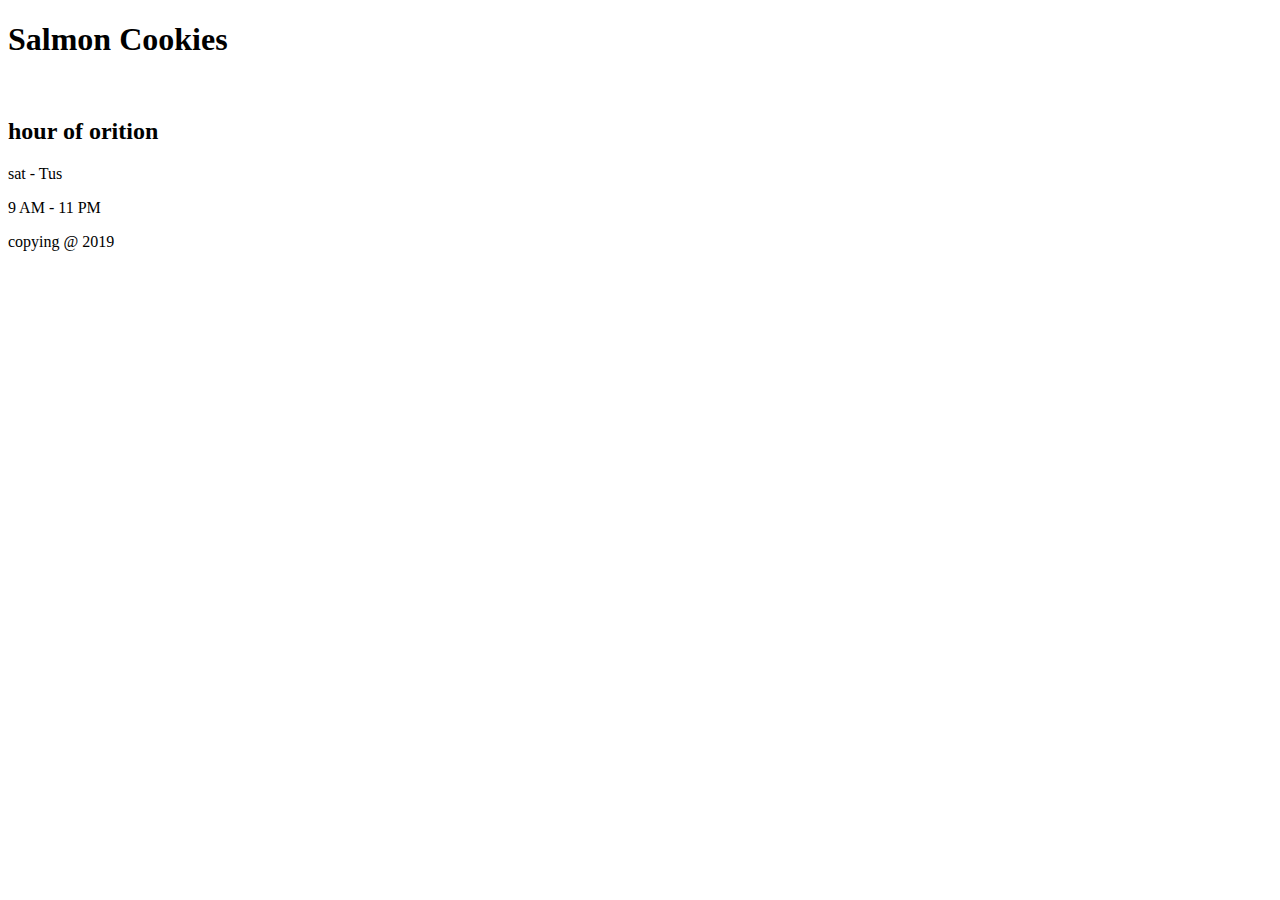
==== index.html @ 874422d3 "salmoon" ====
<!DOCTYPE html>
<html>
  <title> Salmon Cookies </title>
  <head> <h1> Salmon Cookies</h1>
    <img src="https://codefellows.github.io/code-201-guide/curriculum/class-06/lab/assets/salmon.png" alt=""> 
  </head>
   <body>
<h2> hour of orition  </h2>
<P> sat - Tus
</P>   
<p> 9 AM - 11 PM </p>
</body>

   <footer> copying @ 2019 
   </footer>
   <script src="js/app.js"></script>

</html>
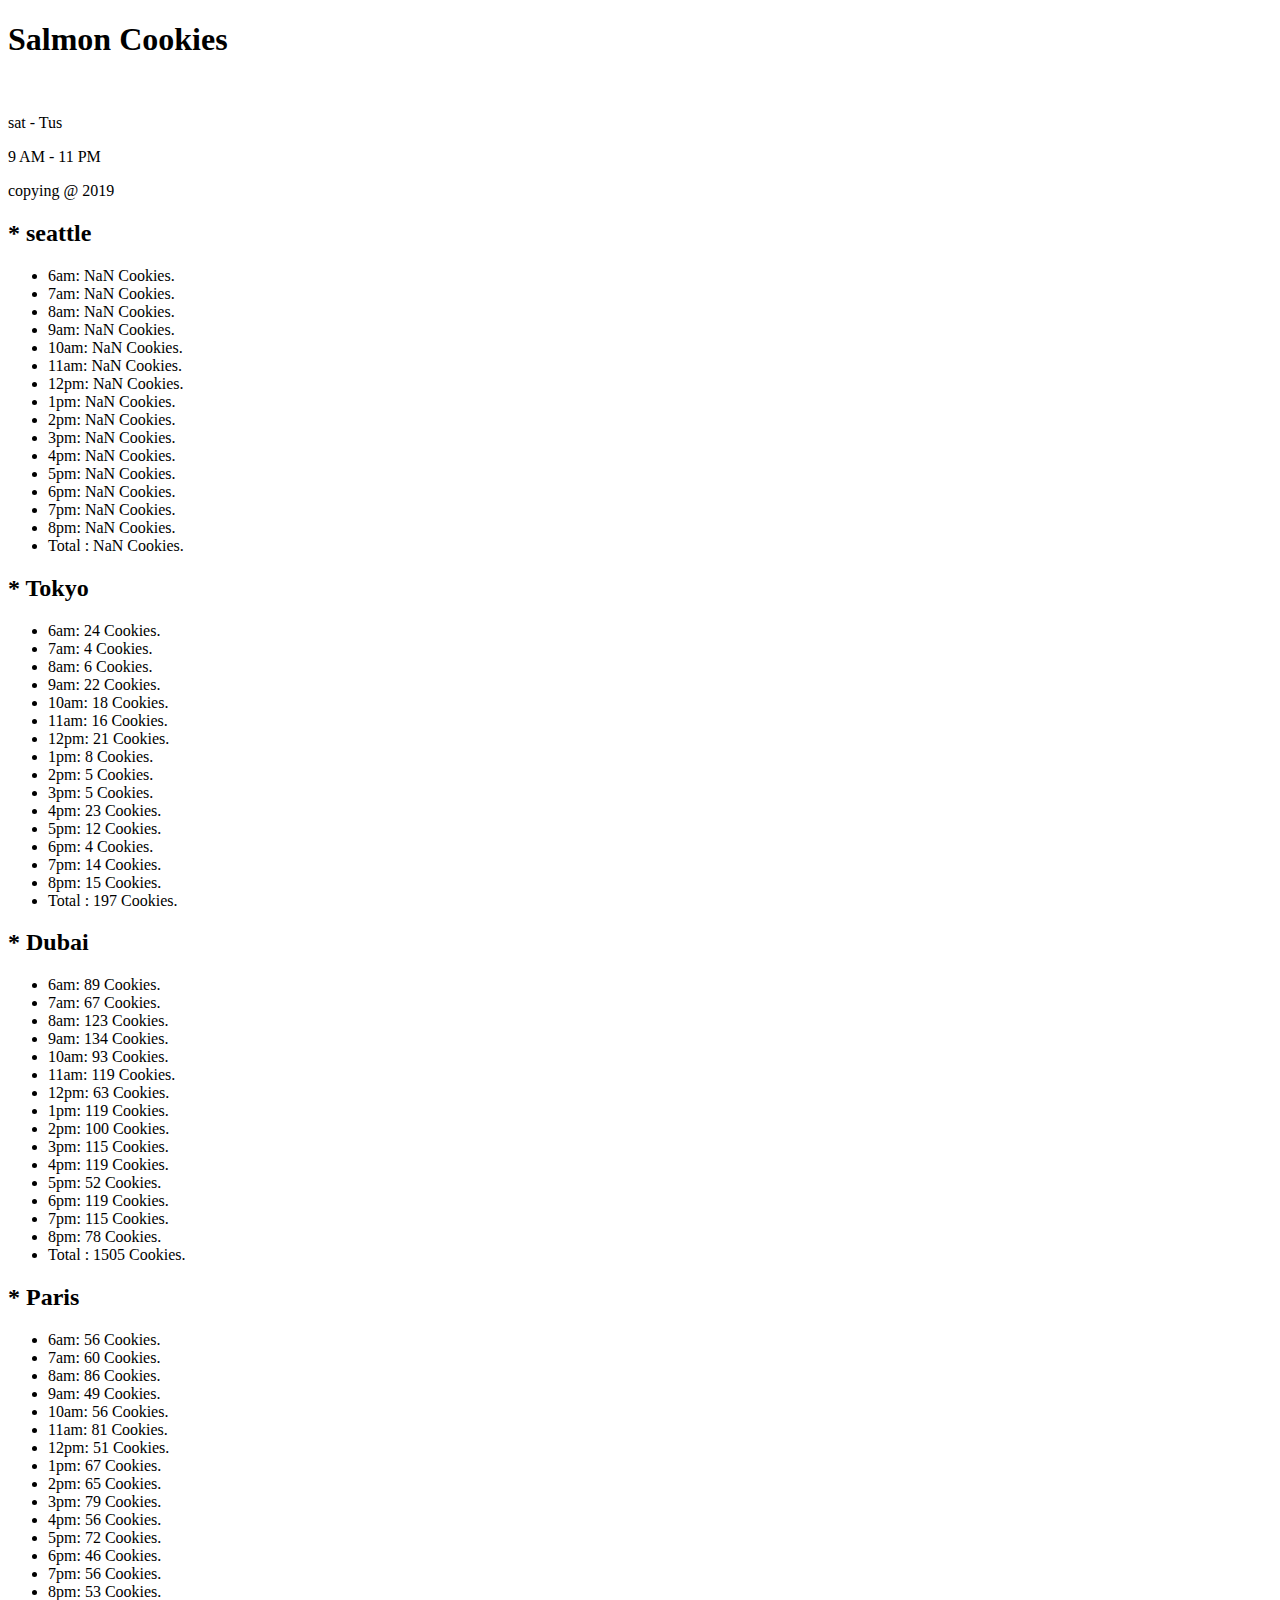
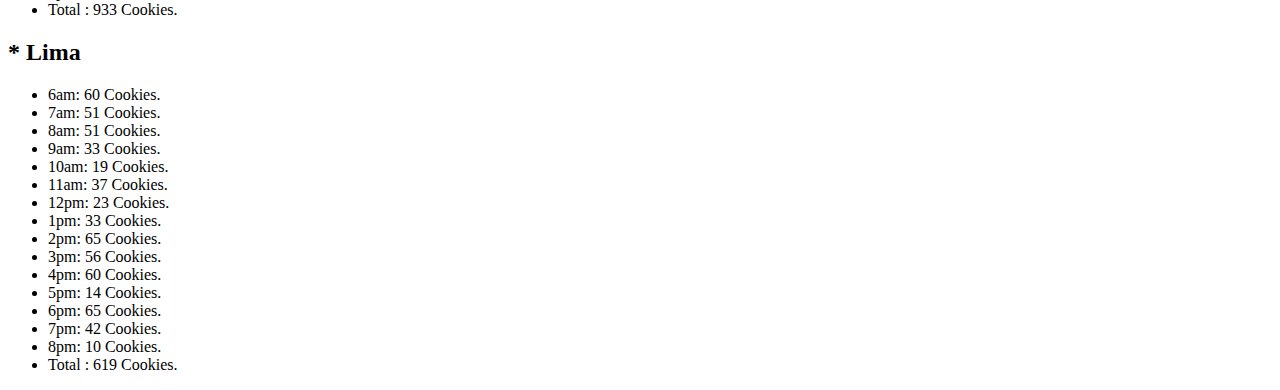
==== commit 568f410a: "lab6" ====
--- a/index.html
+++ b/index.html
@@ -1,11 +1,12 @@
 <!DOCTYPE html>
 <html>
   <title> Salmon Cookies </title>
-  <head> <h1> Salmon Cookies</h1>
+  <head>
+   <h1> Salmon Cookies</h1>
     <img src="https://codefellows.github.io/code-201-guide/curriculum/class-06/lab/assets/salmon.png" alt=""> 
   </head>
    <body>
-<h2> hour of orition  </h2>
+
 <P> sat - Tus
 </P>   
 <p> 9 AM - 11 PM </p>
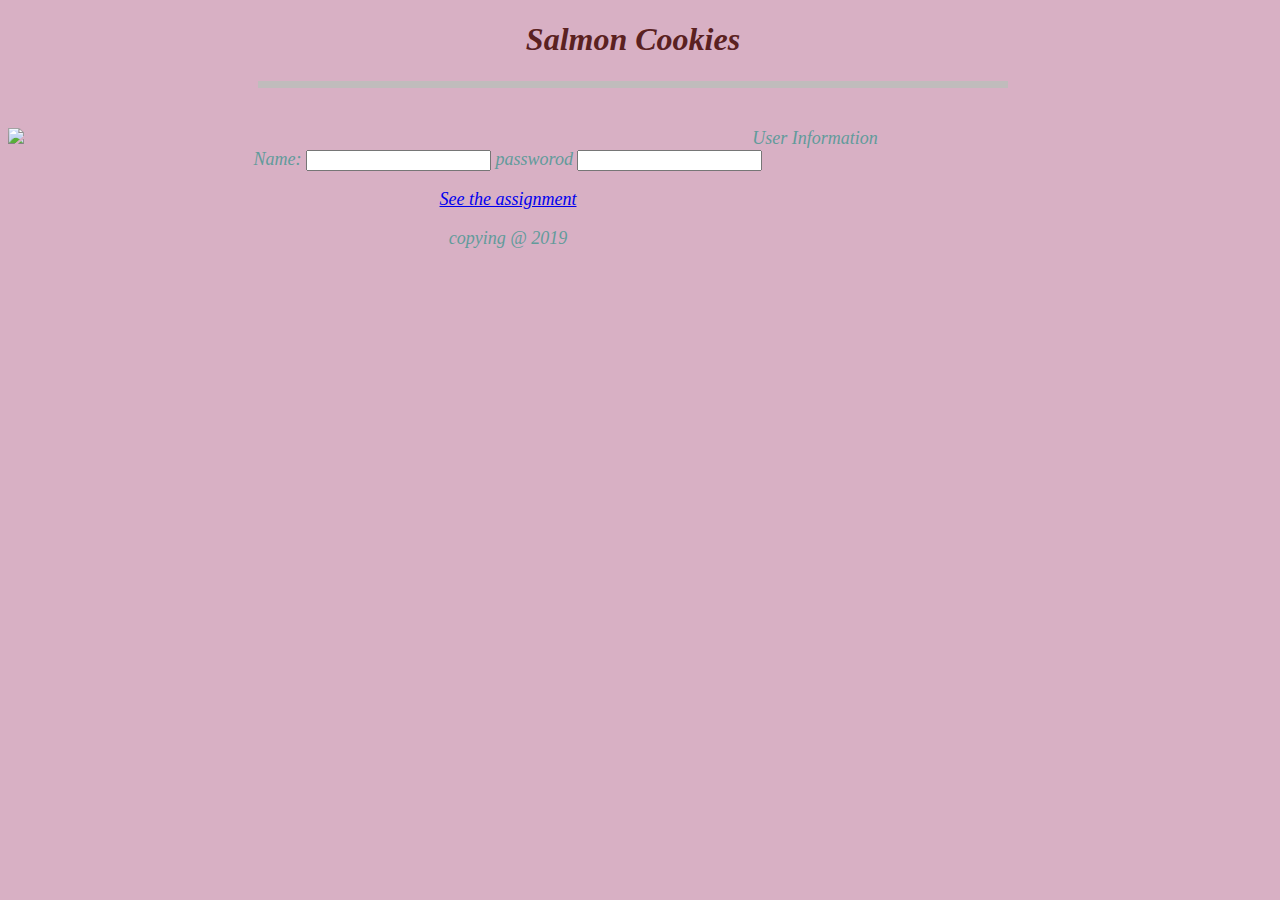
==== commit 887579f7: "lab" ====
--- a/index.html
+++ b/index.html
@@ -1,17 +1,29 @@
 <!DOCTYPE html>
 <html>
-  <title> Salmon Cookies </title>
-  <head>
-   <h1> Salmon Cookies</h1>
-    <img src="https://codefellows.github.io/code-201-guide/curriculum/class-06/lab/assets/salmon.png" alt=""> 
-  </head>
-   <body>
+   <head>
+         <title> Salmon Cookies </title>
+         <link rel="stylesheet" href="salmon.css">
 
-<P> sat - Tus
-</P>   
-<p> 9 AM - 11 PM </p>
-</body>
+      </head>
+      <body>
+         <header>
 
+            <h1> Salmon Cookies</h1>
+         </header>
+
+ <img src="https://codefellows.github.io/code-201-guide/curriculum/class-06/lab/assets/salmon.png" >  
+    <form id="salesInput" >
+         <legend>User Information </legend>
+         <label class="nameInput">Name:
+         <input type="text" name="name"></label>
+           <label>passworod
+           <input type="number" name="passworod"></label>
+          
+           
+         </fieldset> 
+      <p>
+         <a href="sales.html">See the assignment</a>
+</p>
    <footer> copying @ 2019 
    </footer>
    <script src="js/app.js"></script>
--- a/salmon.css
+++ b/salmon.css
@@ -0,0 +1,167 @@
+body{
+    background-color: rgb(216, 176, 196);
+    background-repeat: no-repeat;
+    background-attachment: fixed;
+    background-size: cover;
+    color: rgb(98, 155, 155);
+    font-style: italic;
+    font-size: large;
+}
+ img {
+   float:left ;
+   margin-right: 600px;
+}
+  h1{
+     text-align: center;
+     font-size: xx-large;
+     color: rgb(90, 33, 33);
+     font-style: unset;
+  }
+  form{
+     text-align: center;
+  }
+  table{
+     text-align: center;
+     font: x-large;
+     font-weight: 1000;
+     border: 4px solid black;
+     width: 100%;
+     color: black;
+     }
+  th{
+     border: 3px solid black;
+     color: brown;
+  }
+  td{
+     border: 3px solid black;
+  }
+  body {
+   font-family: Georgia, 'Times New Roman', Times, serif
+   ;
+   width: 1000px;
+}
+header {
+   height: 60px;
+   border-bottom: 7px solid rgb(192, 188, 188);
+   margin-bottom: 40px;
+   margin-left: 250px;
+}
+header section {
+   width: 901px;
+   margin: 0px auto;
+}
+
+section h1 {
+   display: 'Lucida Sans', 'Lucida Sans Regular', 'Lucida Grande', 'Lucida Sans Unicode', Geneva, Verdana, sans-serif
+   ;
+   font-family: Georgia, 'Times New Roman', Times, serif    ;
+   font-size: 30px;
+   margin-top: -5px;
+   float: left;
+}
+section p {
+       font-family:Garamond, Palatino, serif;
+       text-transform: uppercase;
+       font-size: 10px;
+       float: left;
+       margin-left: -140px;
+       margin-top: 30px;
+}
+header ul {
+   float: right;
+   list-style: none;
+   margin-right: 20px;
+   margin-top: 12px ;
+}
+header li {
+   display: inline;
+}
+header li:nth-last-child(2){
+   margin-left: 5px;
+}
+article{
+   margin-left: 250px;
+}
+article h1{
+   font-family: Impact, 'Arial Narrow Bold', sans-serif;
+   display: inline-block;
+   font-weight: 300;
+}
+article h2 {
+   font-family: 'Patrick Hand', cursive;
+   text-transform: uppercase;
+   font-size: 10px;
+   display: inline-block;
+   margin-top: 30px;
+   margin-left: -190px;
+   color: rgb(134, 134, 134);
+}
+article section p {
+   float: right;
+   color: #444;
+}
+article section img {
+   float: right;
+   margin-top: 30px;
+   margin-right: 30px;
+}
+article > img {
+   width: 750px;
+}
+article content {
+   text-indent: 25px;
+   font-size: 15.05px;
+}
+#list {
+   background-image: url(assets/list-bg.png);
+   height: 230px;
+   margin-bottom: 25px;
+   font-family: 'Patrick Hand', cursive;
+   font-size: 15px;
+   background-size: 700px;
+}
+ul {
+   list-style: none;
+   float: left;
+   margin-top: 30px;
+}
+#list ul:nth-child(2) {
+    margin-left: 100px;
+}
+.checked {
+   text-decoration: line-through;
+}
+div {
+   border-top: 7px solid  rgb(192, 188, 188);
+   width: 750px;
+   display:inline-block;
+}
+div h3 {
+   margin-bottom: -7px;
+}
+div img {
+   float: left;
+   margin-top: 20px;
+   margin-right: 10px;
+}
+div p {
+   font-size: 15.05px;
+   width: 600px;
+   margin-bottom: 30px;
+}
+div button {
+   padding: 10px 20px;
+   text-transform:uppercase;
+   background: rgb(148, 61, 29);
+   color: rgb(247, 238, 238);
+   border: none;
+   font-size: 11px;
+   margin-left: 20px;
+   margin: -70px 0 0 620px;
+   display: inline-block;
+   position: absolute;
+}
+footer {
+   text-align: center;
+ 
+};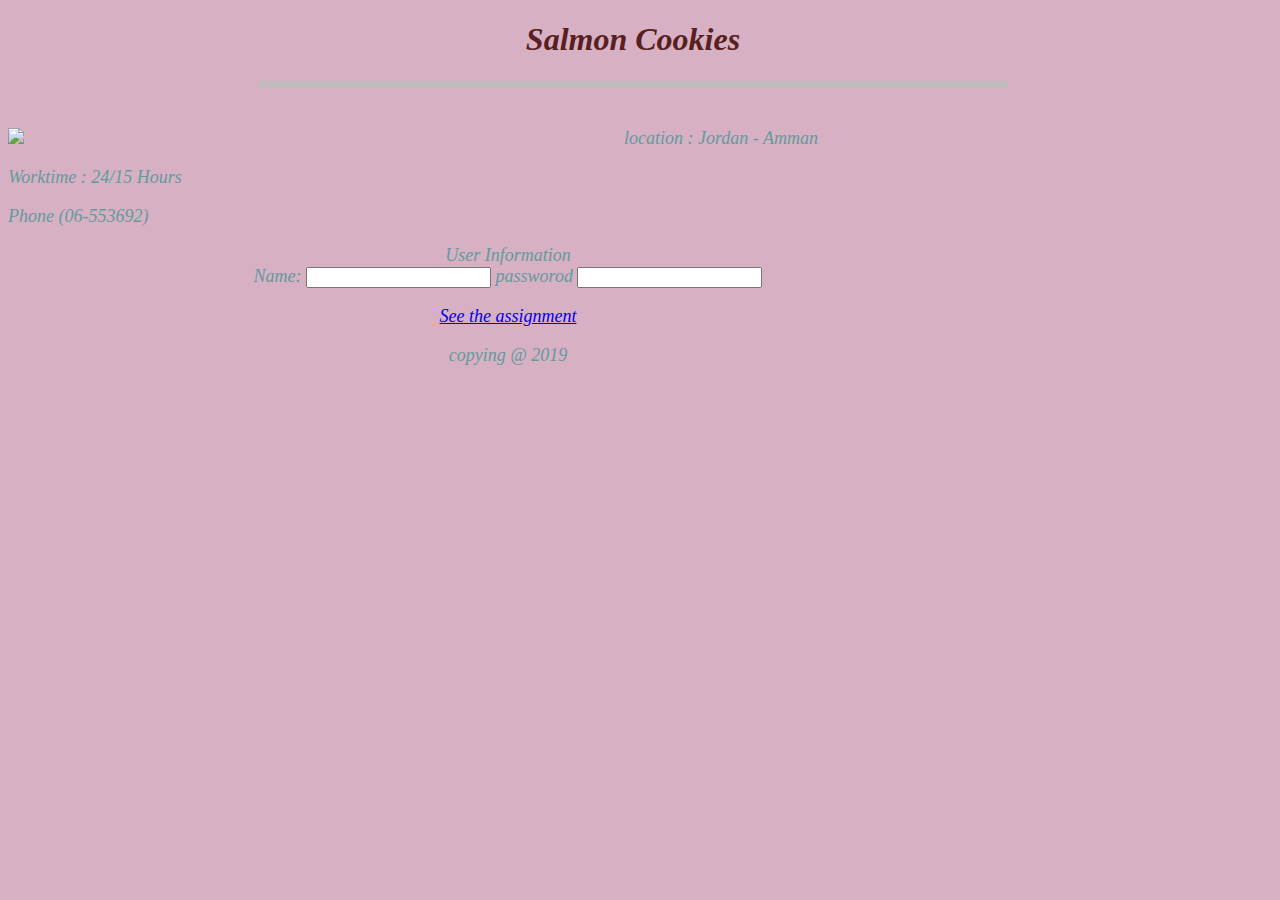
==== commit 34420746: "lab" ====
--- a/index.html
+++ b/index.html
@@ -12,7 +12,12 @@
          </header>
 
  <img src="https://codefellows.github.io/code-201-guide/curriculum/class-06/lab/assets/salmon.png" >  
-    <form id="salesInput" >
+  
+ <p> location : Jordan - Amman </p>
+ <p> Worktime : 24/15 Hours </p>
+ <p> Phone (06-553692)</p>
+ 
+ <form id="salesInput" >
          <legend>User Information </legend>
          <label class="nameInput">Name:
          <input type="text" name="name"></label>
--- a/salmon.css
+++ b/salmon.css
@@ -14,7 +14,7 @@
   h1{
      text-align: center;
      font-size: xx-large;
-     color: rgb(90, 33, 33);
+     color: rgb(88, 32, 32);
      font-style: unset;
   }
   form{
